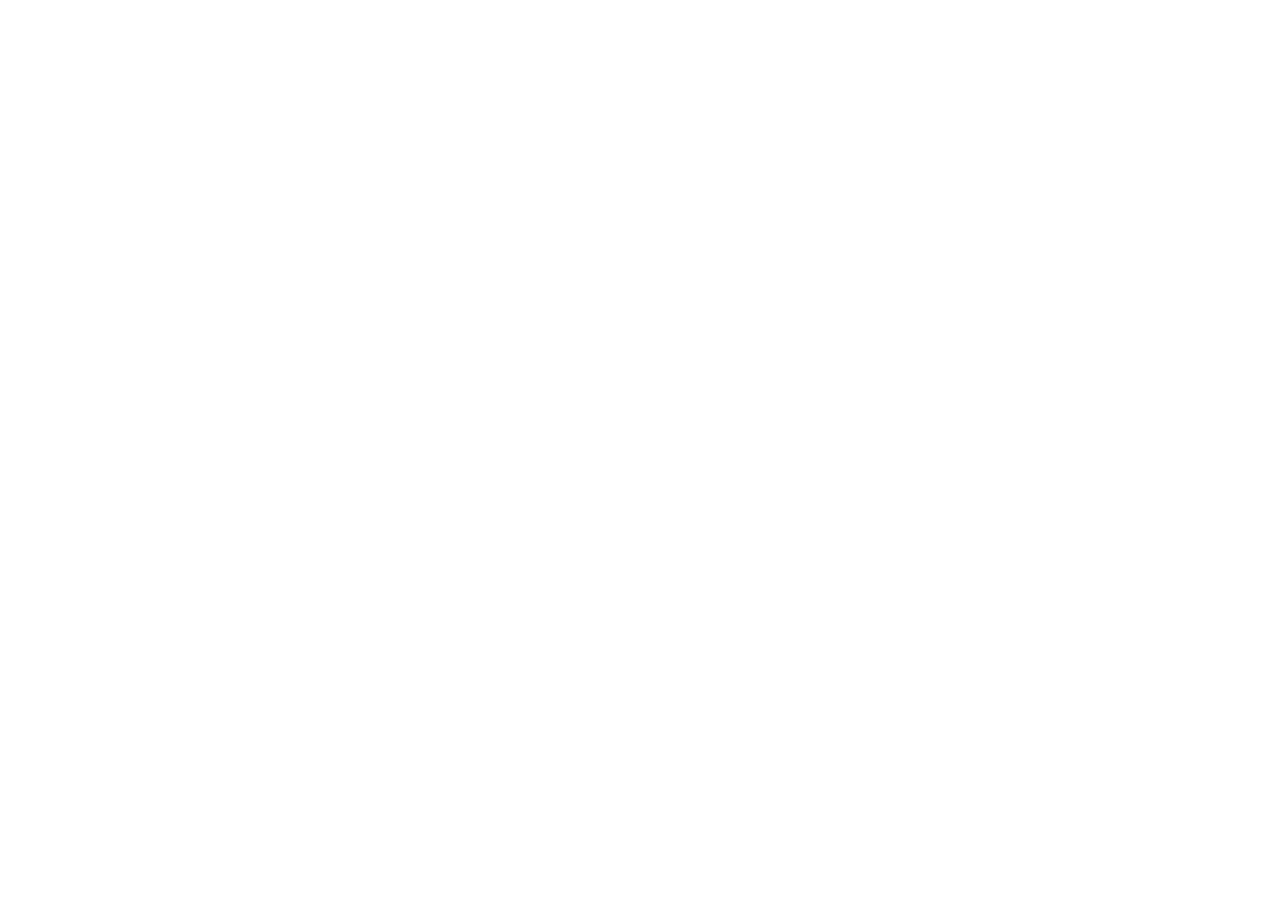
==== ex7.html @ be43459e "new up" ====
<!DOCTYPE html>
<html lang="pt-br">
<head>
    <meta charset="UTF-8">
    <meta http-equiv="X-UA-Compatible" content="IE=edge">
    <meta name="viewport" content="width=device-width, initial-scale=1.0">
    <title>Document</title>
</head>
<body>
    
</body>
</html>
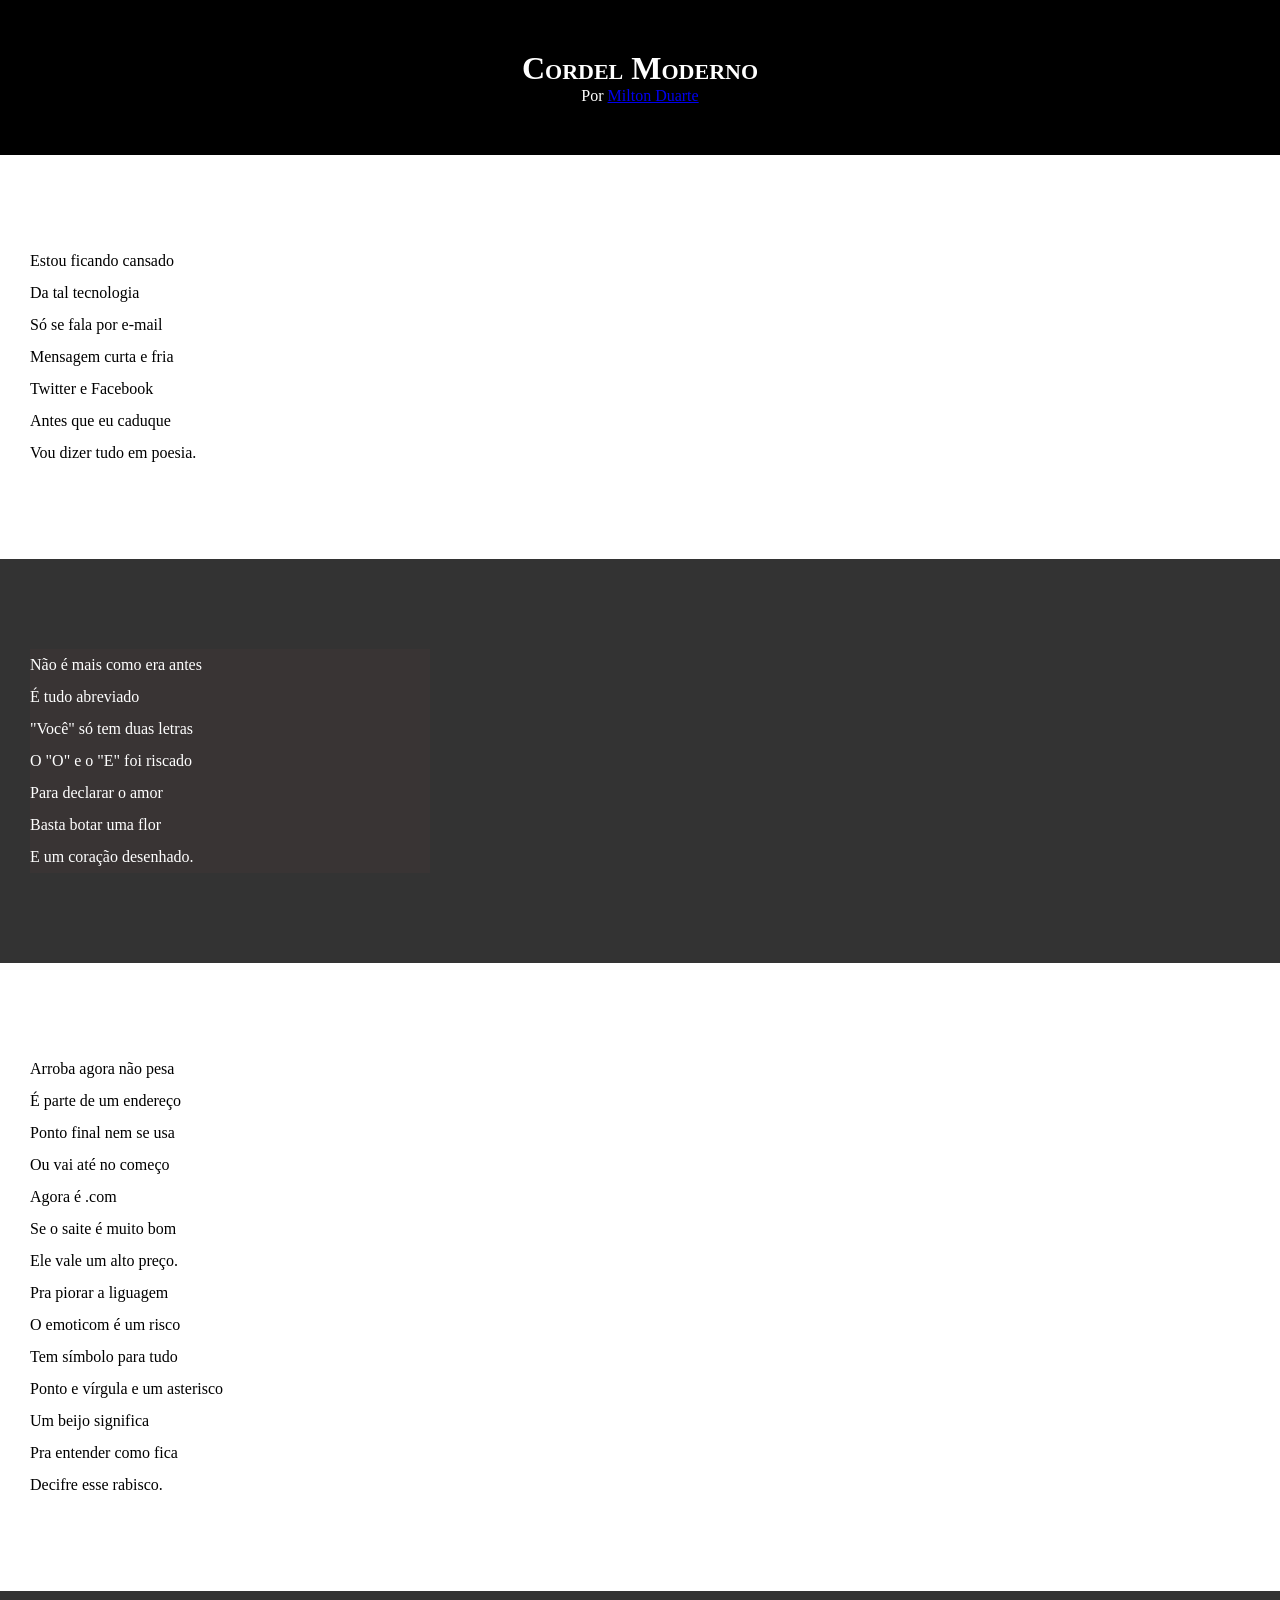
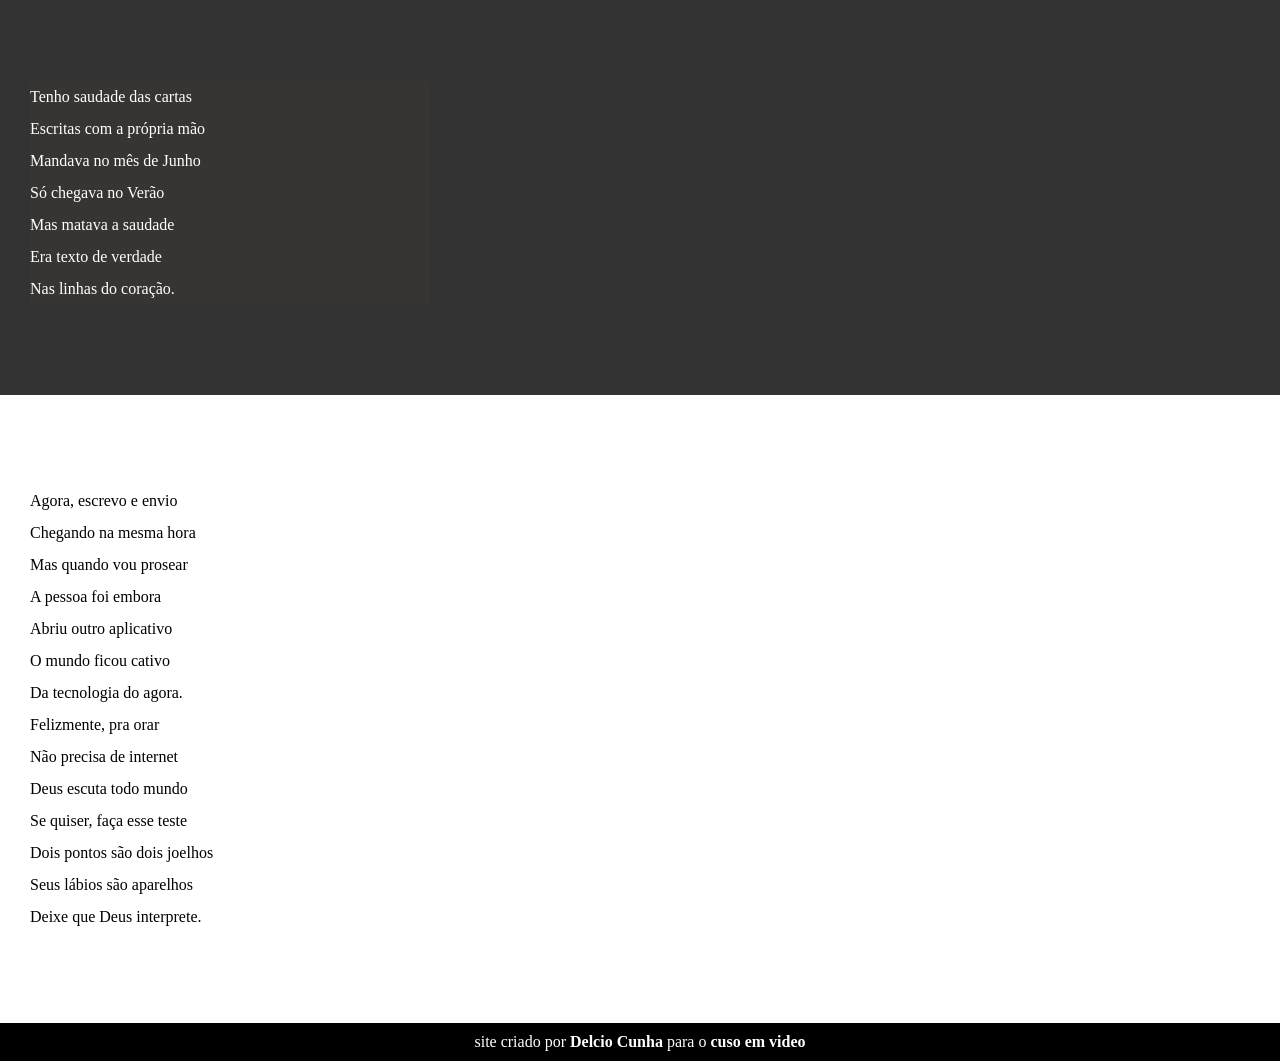
==== commit 25f74af1: "estilos e textos" ====
--- a/ex7.html
+++ b/ex7.html
@@ -4,9 +4,99 @@
     <meta charset="UTF-8">
     <meta http-equiv="X-UA-Compatible" content="IE=edge">
     <meta name="viewport" content="width=device-width, initial-scale=1.0">
-    <title>Document</title>
+    <title>Cordel moderno</title>
+    <link rel="stylesheet" href="Cordel.css">
 </head>
 <body>
+    <header>
+        <h1>Cordel Moderno</h1>
+        <p>
+            Por <a href="https://www.recantodasletras.com.br/poesias/3186743" target="_blank">Milton Duarte</a>
+        </p>
+    </header>
+<section class="normal">
     
+        <p>
+            Estou ficando cansado <br>
+            Da tal tecnologia <br>
+            Só se fala por e-mail <br>
+            Mensagem curta e fria <br>
+            Twitter e Facebook <br>
+            Antes que eu caduque <br>
+            Vou dizer tudo em poesia.<br>
+        </p>
+</section>
+
+    
+<section class="imagem">
+    
+        <p>
+            Não é mais como era antes <br>
+            É tudo abreviado<br>
+            "Você" só tem duas letras<br>
+            O "O" e o "E" foi riscado <br>
+            Para declarar o amor<br>
+            Basta botar uma flor<br>
+            E um coração desenhado.<br>
+        </p>
+</section>
+
+
+<section class="normal">
+    
+        <p>
+            Arroba agora não pesa<br>
+            É parte de um endereço<br>
+            Ponto final nem se usa<br>
+            Ou vai até no começo<br>
+            Agora é .com<br>
+            Se o saite é muito bom<br>
+            Ele vale um alto preço.<br>
+            Pra piorar a liguagem<br>
+            O emoticom é um risco<br>
+            Tem símbolo para tudo<br>
+            Ponto e vírgula e um asterisco<br>
+            Um beijo significa<br>
+            Pra entender como fica<br>
+            Decifre esse rabisco.<br>
+        </p>
+</section>
+
+
+    <section class="imagem">
+        <p>
+            Tenho saudade das cartas<br>
+            Escritas com a própria mão<br>
+            Mandava no mês de Junho<br>
+            Só chegava no Verão<br>
+            Mas matava a saudade<br>
+            Era texto de verdade<br>
+            Nas linhas do coração.<br>
+        </p>
+    </section>
+
+    
+
+    <section class="normal">
+        <p>
+            Agora, escrevo e envio<br>
+            Chegando na mesma hora<br>
+            Mas quando vou prosear<br>
+            A pessoa foi embora<br>
+            Abriu outro aplicativo<br>
+            O mundo ficou cativo<br>
+            Da tecnologia do agora.<br>
+            Felizmente, pra orar<br>
+            Não precisa de internet<br>
+            Deus escuta todo mundo<br>
+            Se quiser, faça esse teste<br>
+            Dois pontos são dois joelhos<br>
+            Seus lábios são aparelhos<br>
+            Deixe que Deus interprete.<br>
+        </p>
+    </section>
+    
+    <footer>site criado por <a href="https://github.com/DelcioCunha" target="_blank">Delcio Cunha</a> para o <a href="https://github.com/cursoemvideo" target="_blank">cuso em video</a>
+     </footer>
 </body>
 </html>
--- a/Cordel.css
+++ b/Cordel.css
@@ -0,0 +1,67 @@
+@charset "UTF-8";
+
+*{
+    margin: 0px;
+    padding: 0px;
+}
+
+html, body~{
+    min-height: 100%;
+    background-color: darkgray;
+}
+header{
+    background-color: black;
+    color: white;
+    text-align: center;
+}
+
+header > h1{
+    padding-top: 50px;
+    color: white;
+    text-align: center;
+    font-variant: small-caps;
+}
+header > p{
+    padding-bottom: 50px;
+}
+headrer a, footer a{
+    color: white;
+    text-decoration: none;
+    font-weight: bolder;
+}
+header a.hover, footer a.hover{
+    text-decoration: underline;
+}
+
+section{
+    padding-top: 10vh;
+    padding-bottom: 10vh;
+    line-height: 2em;
+    padding-left: 30px;
+}
+
+
+section.normal{
+    background-color: white;
+    color: black;
+}
+section.imagem{
+    background-color: rgb(51,  51, 51);
+    color: white;
+
+
+}
+
+section.imagem > p{
+    background-color: rgba(70, 55, 55, 0.315);
+    width: 400px;
+}
+
+footer{
+    background-color: black;
+    color: white;
+    text-align: center;
+    padding: 10px;
+
+}
+
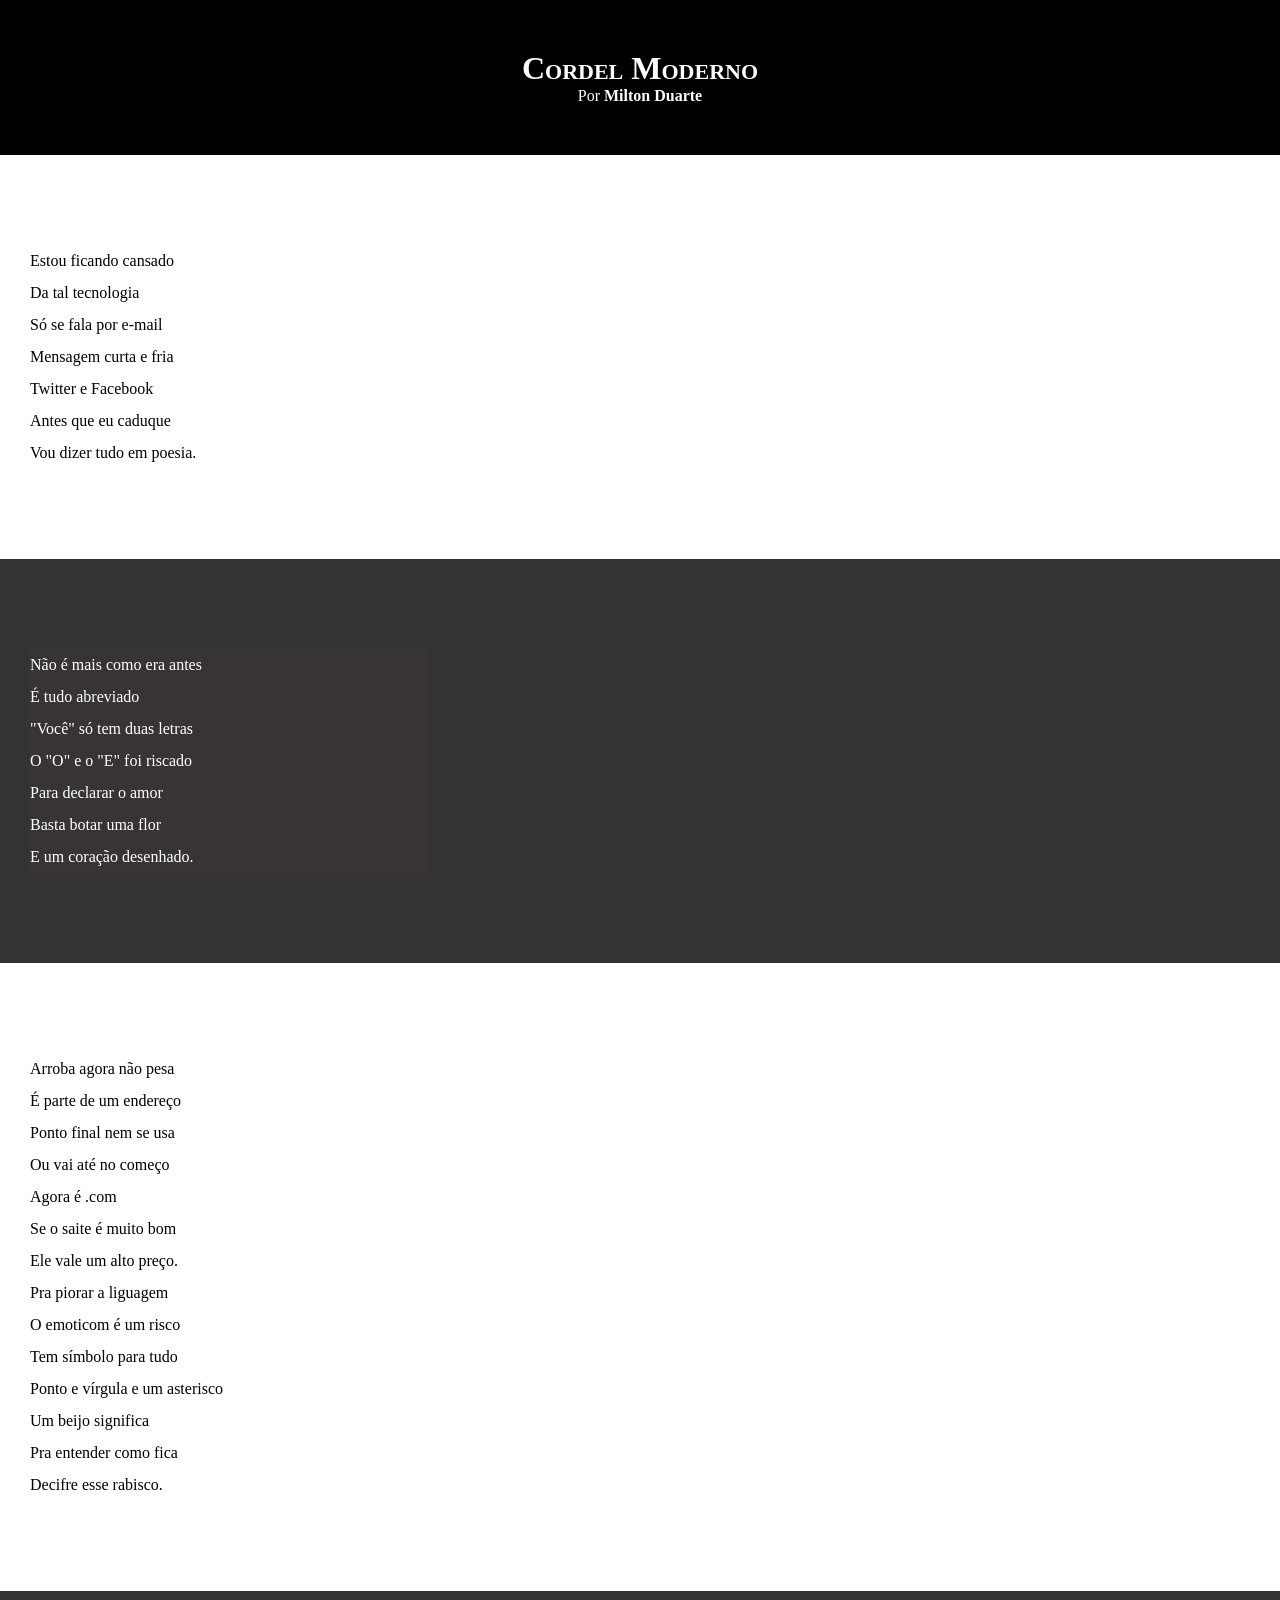
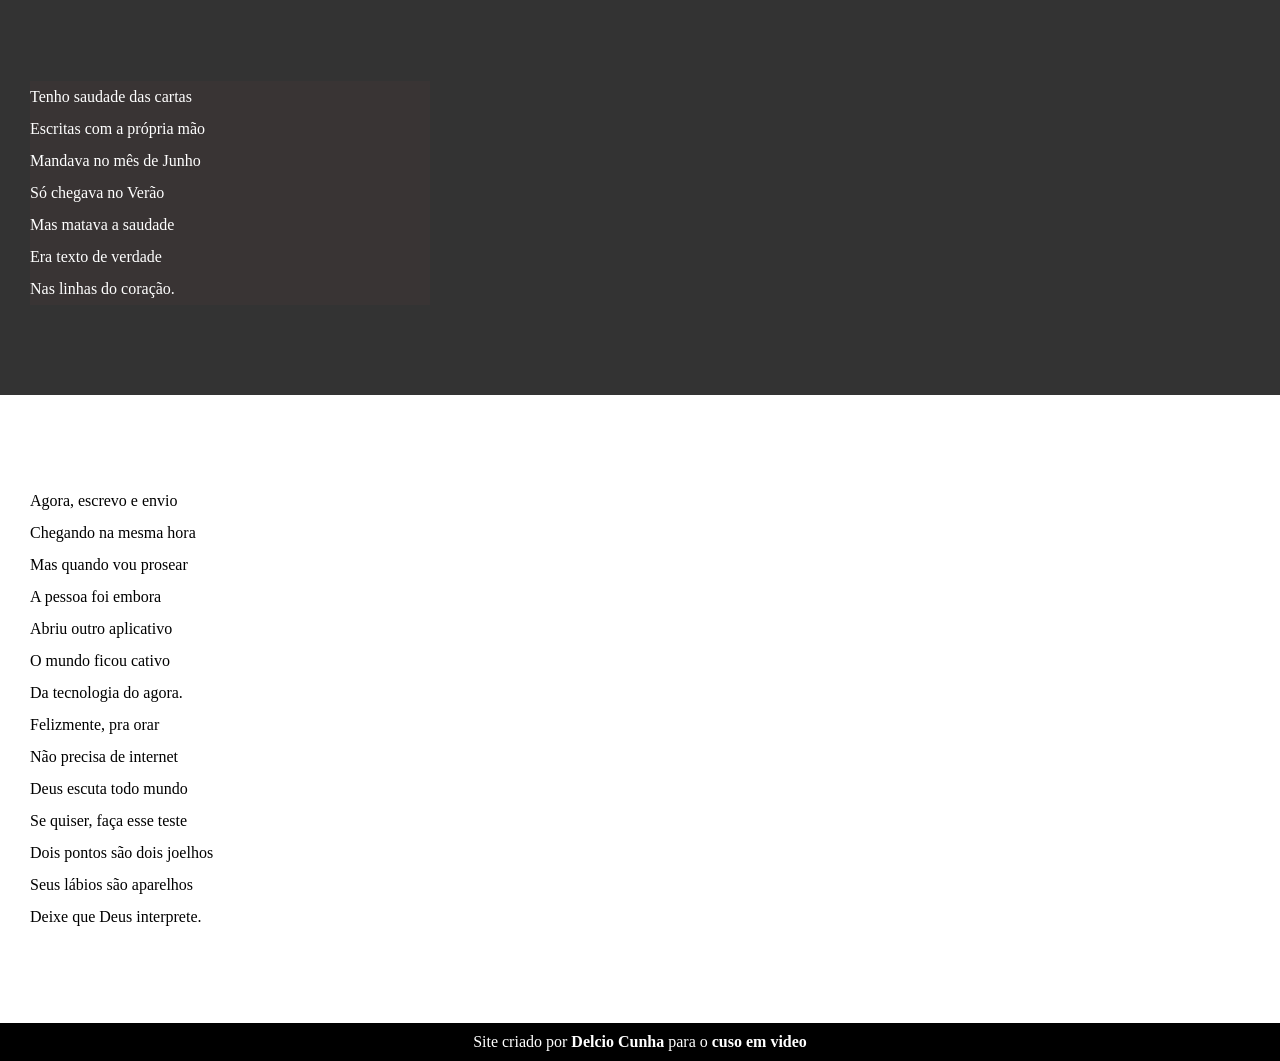
==== commit d6777306: "Update ex7.html" ====
--- a/ex7.html
+++ b/ex7.html
@@ -96,7 +96,7 @@
         </p>
     </section>
     
-    <footer>site criado por <a href="https://github.com/DelcioCunha" target="_blank">Delcio Cunha</a> para o <a href="https://github.com/cursoemvideo" target="_blank">cuso em video</a>
+    <footer>Site criado por <a href="https://github.com/DelcioCunha" target="_blank">Delcio Cunha</a> para o <a href="https://github.com/cursoemvideo" target="_blank">cuso em video</a>
      </footer>
 </body>
 </html>
--- a/Cordel.css
+++ b/Cordel.css
@@ -5,7 +5,7 @@
     padding: 0px;
 }
 
-html, body~{
+html, body{
     min-height: 100%;
     background-color: darkgray;
 }
@@ -24,7 +24,7 @@
 header > p{
     padding-bottom: 50px;
 }
-headrer a, footer a{
+header a, footer a{
     color: white;
     text-decoration: none;
     font-weight: bolder;
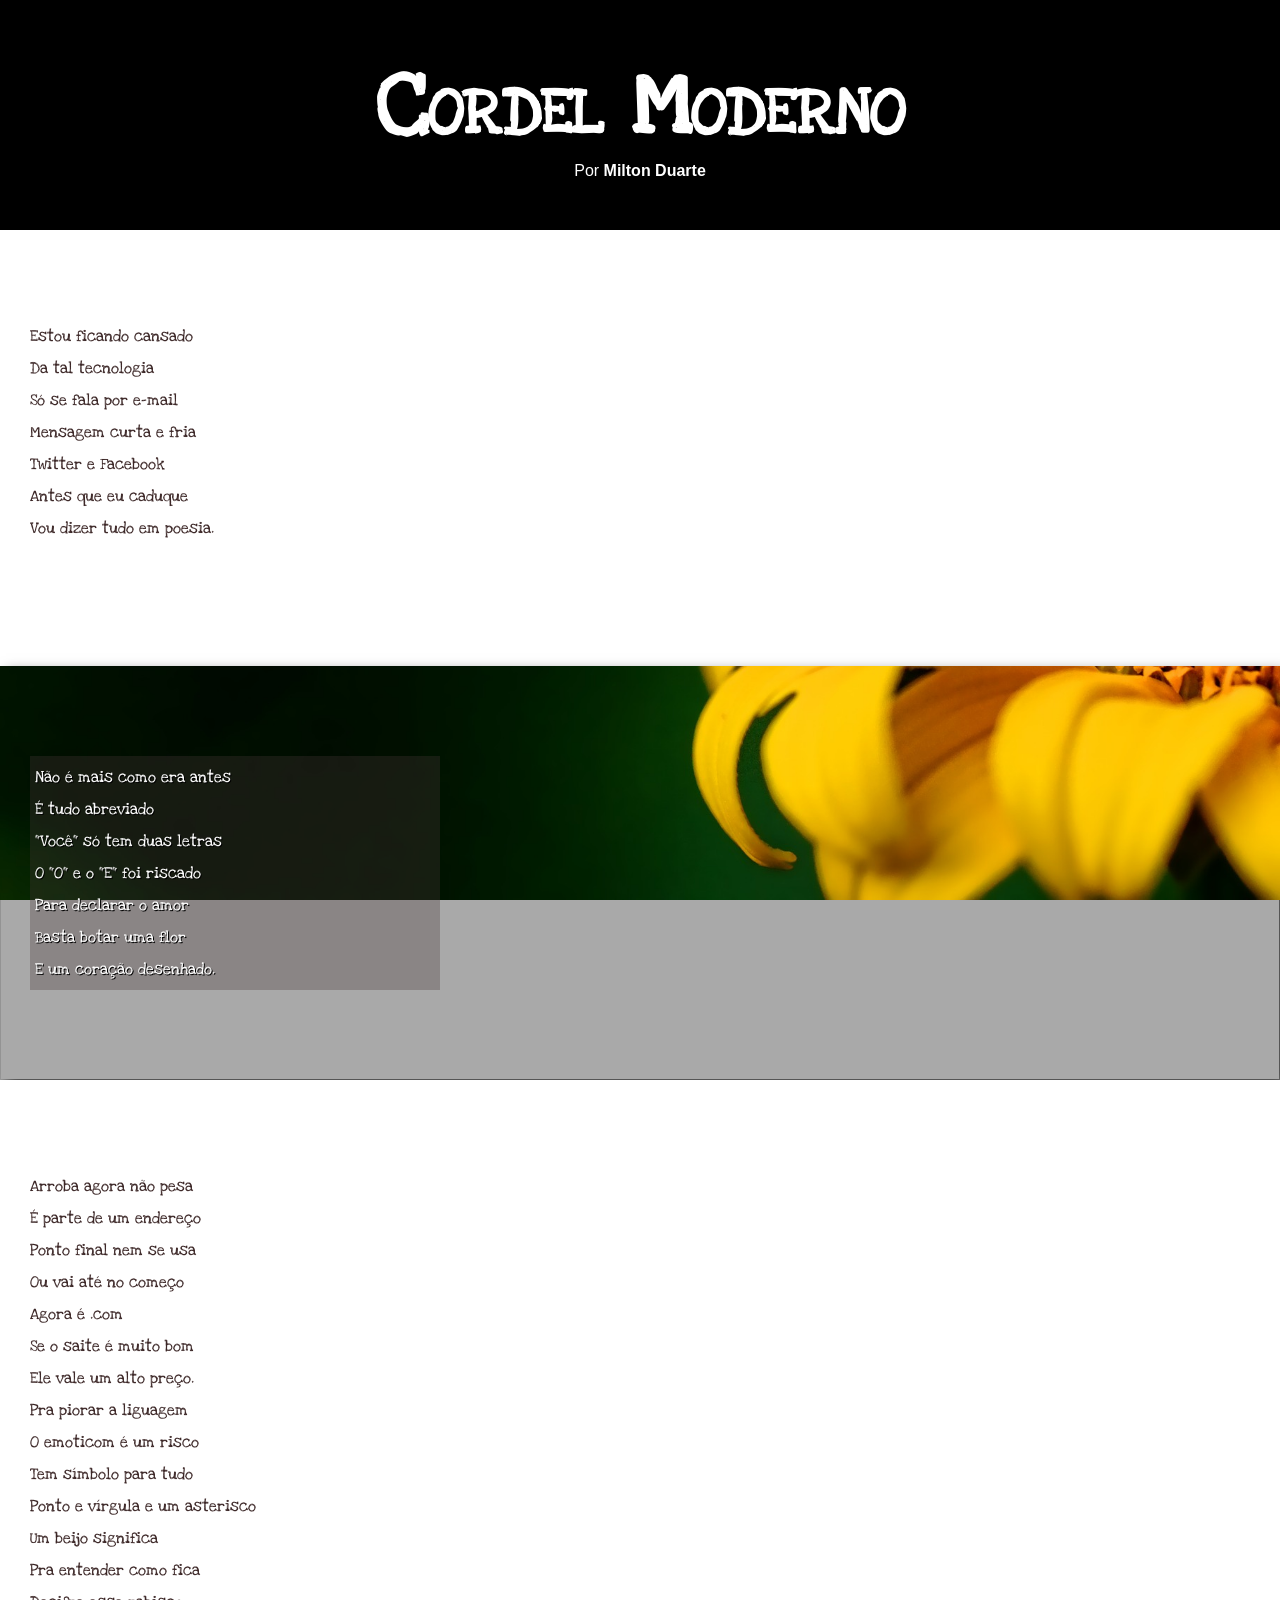
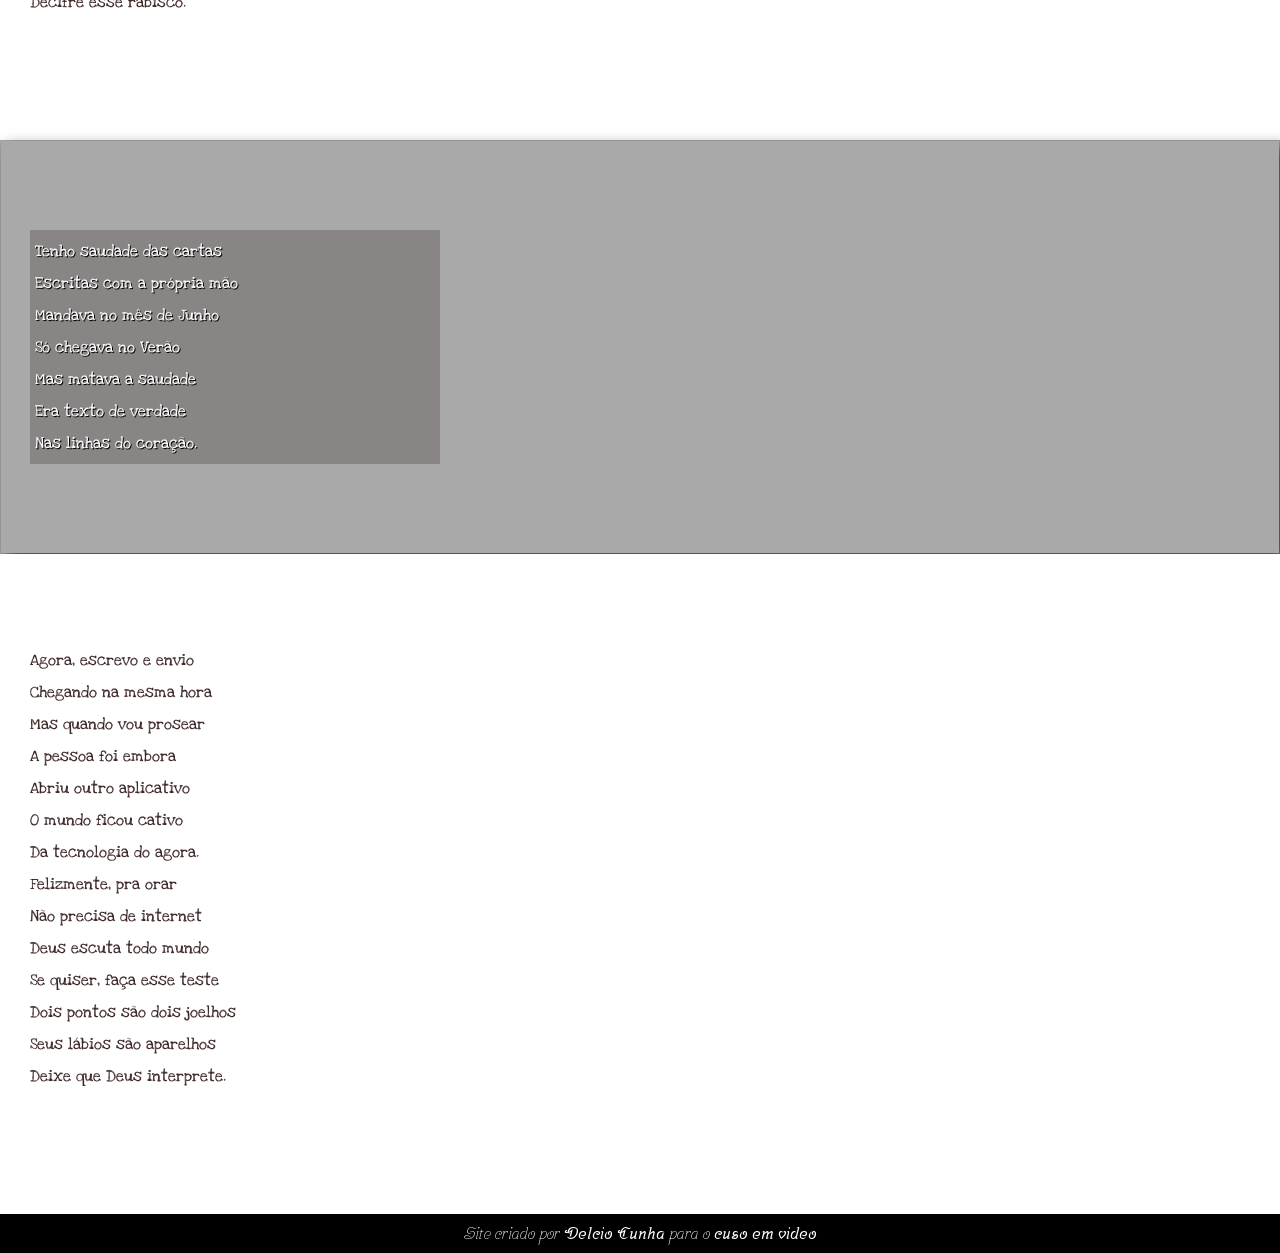
==== commit 39bf4b38: "Conclusao" ====
--- a/ex7.html
+++ b/ex7.html
@@ -28,7 +28,7 @@
 </section>
 
     
-<section class="imagem">
+<section class="imagem" id="img01">
     
         <p>
             Não é mais como era antes <br>
@@ -63,7 +63,7 @@
 </section>
 
 
-    <section class="imagem">
+    <section class="imagem" id="img02">
         <p>
             Tenho saudade das cartas<br>
             Escritas com a própria mão<br>
--- a/Cordel.css
+++ b/Cordel.css
@@ -1,14 +1,29 @@
 @charset "UTF-8";
+
+@import url('https://fonts.googleapis.com/css2?family=Love+Ya+Like+A+Sister&family=Srisakdi&display=swap');
+
+@import url('https://fonts.googleapis.com/css2?family=Srisakdi&display=swap');
+
+:root{
+    --fonte1: Verdana, geneva, tahoma, sans-serif;  
+    --fonte2:'Love Ya Like A Sister', cursive;
+    --fonte3: 'Srisakdi', cursive;  
+}
 
 *{
     margin: 0px;
     padding: 0px;
 }
 
+
+
 html, body{
     min-height: 100%;
     background-color: darkgray;
+    font-family: var(--fonte1);
 }
+
+
 header{
     background-color: black;
     color: white;
@@ -20,6 +35,8 @@
     color: white;
     text-align: center;
     font-variant: small-caps;
+    font-family: var(--fonte2);
+    font-size: 10vh;
 }
 header > p{
     padding-bottom: 50px;
@@ -31,6 +48,7 @@
 }
 header a.hover, footer a.hover{
     text-decoration: underline;
+    font-size: 1em;
 }
 
 section{
@@ -38,23 +56,47 @@
     padding-bottom: 10vh;
     line-height: 2em;
     padding-left: 30px;
+    font-family: var(--fonte2);
+    
 }
 
 
 section.normal{
     background-color: white;
-    color: black;
+    color: rgb(59, 38, 38);
 }
 section.imagem{
     background-color: rgb(51,  51, 51);
     color: white;
-
+    box-shadow: 6px 6px 13px 0px rgba(0, 0, 0, 0.596);
+    background-size: cover;
+    background-attachment: fixed;
 
 }
 
 section.imagem > p{
     background-color: rgba(70, 55, 55, 0.315);
     width: 400px;
+    display: inline-block;
+    padding: 5px;
+    text-shadow: 1px 1px 0px black;
+    
+}
+
+section > p {
+    padding-bottom: 2em;
+
+}
+
+section#img01{
+    background-image: url(pacote-d012/imagens/background001.jpg);
+    background-position: right center;
+    
+}
+section#img02{
+    background-image: url(pacote-d012/imagens/background002.jpg);
+   
+
 }
 
 footer{
@@ -62,6 +104,7 @@
     color: white;
     text-align: center;
     padding: 10px;
+    font-family: var(--fonte3);
 
 }
 
